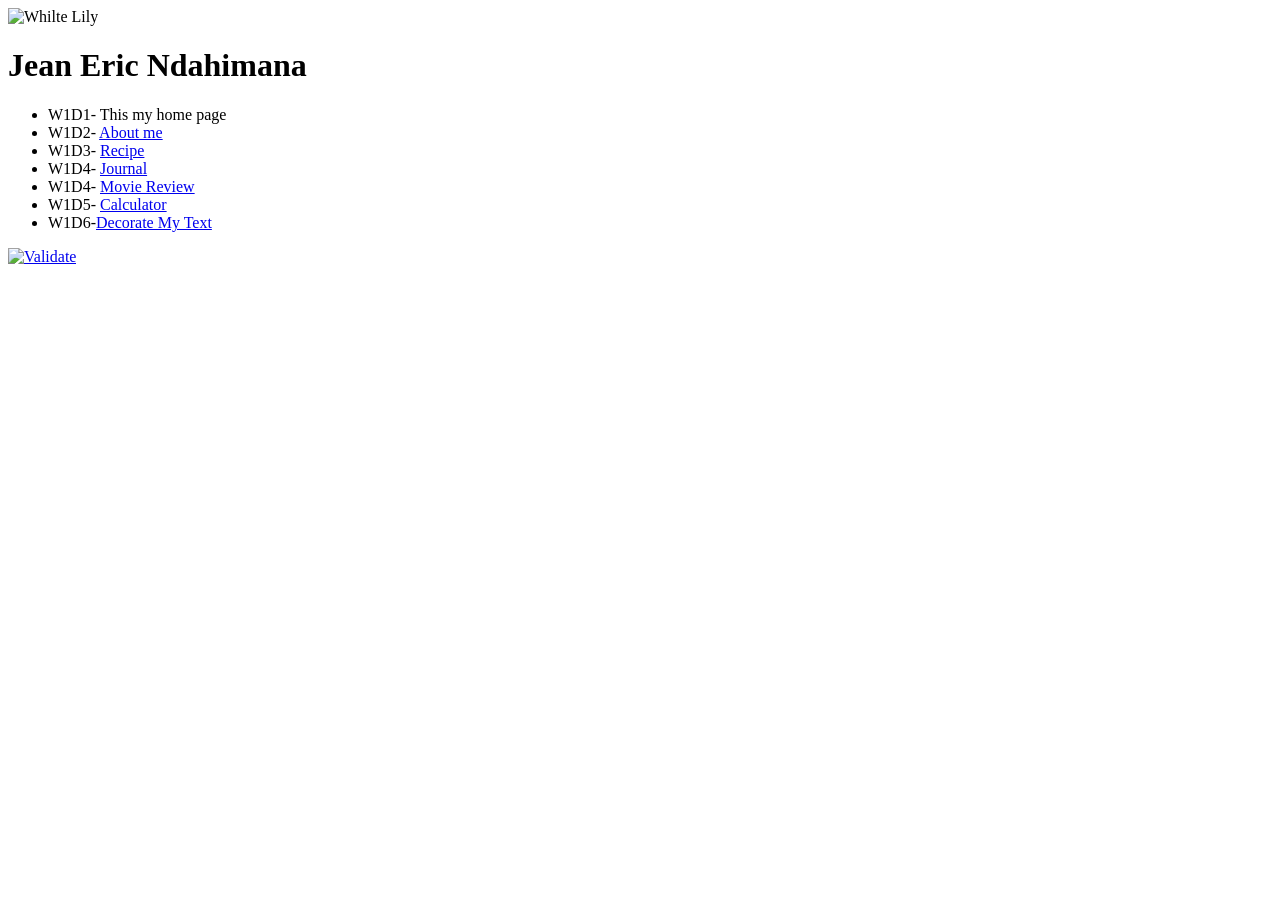
==== index.html @ d8244c6e "Update index.html" ====
<!DOCTYPE html>
<html lang="en">

<head>
    <meta charset="utf-8" />
    <title>MyWAP</title>
</head>

<body>

    <img src="Njeane.github.io/myPhoto.jpg" alt="Whilte Lily">

    <h1><strong>Jean Eric Ndahimana</strong> </h1>
    <ul>
        <li>W1D1- This my home page</li>
        <li>W1D2- <a href="aboutme.html">About me</a></li>
        <li>W1D3- <a href="pie.html">Recipe</a> </li>
        <li>W1D4- <a href="journal.html">Journal</a> </li>
        <li>W1D4- <a href="tmnt.html">Movie Review</a> </li>
        <li>W1D5- <a href="Calculator.html">Calculator</a> </li>
        <li>W1D6-<a href="decoratemytext.html">Decorate My Text</a></li>
    </ul>
    <a href="https://validator.w3.org/check/referer">
        <img src="http://mumstudents.org/cs472/images/w3c-html.png" alt="Validate" />
    </a>
</body>

</html>
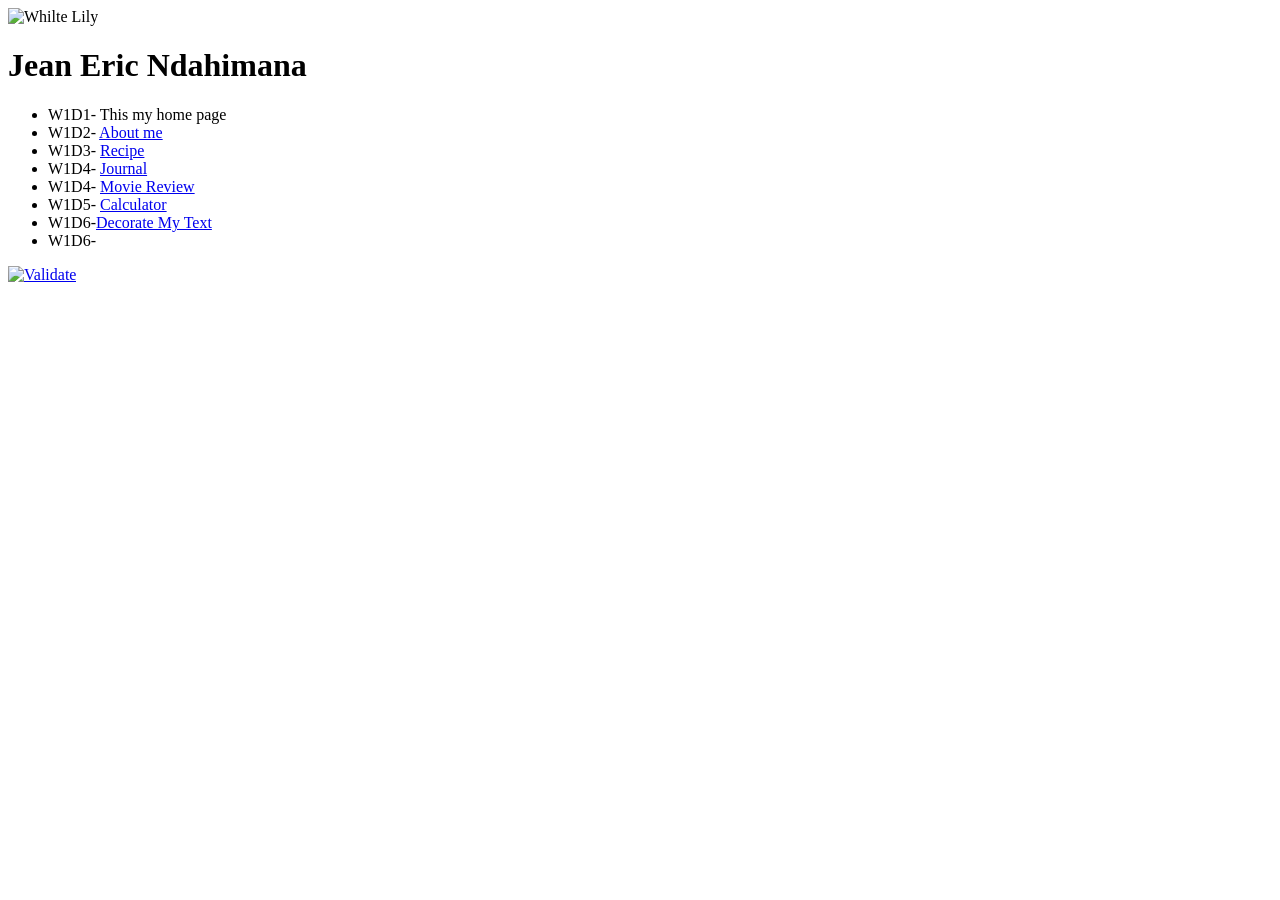
==== commit fdc065b6: "Update index.html" ====
--- a/index.html
+++ b/index.html
@@ -19,6 +19,9 @@
         <li>W1D4- <a href="tmnt.html">Movie Review</a> </li>
         <li>W1D5- <a href="Calculator.html">Calculator</a> </li>
         <li>W1D6-<a href="decoratemytext.html">Decorate My Text</a></li>
+        <li>W1D6-
+            <a href="ascii/ascii.html"></a>
+        </li>
     </ul>
     <a href="https://validator.w3.org/check/referer">
         <img src="http://mumstudents.org/cs472/images/w3c-html.png" alt="Validate" />
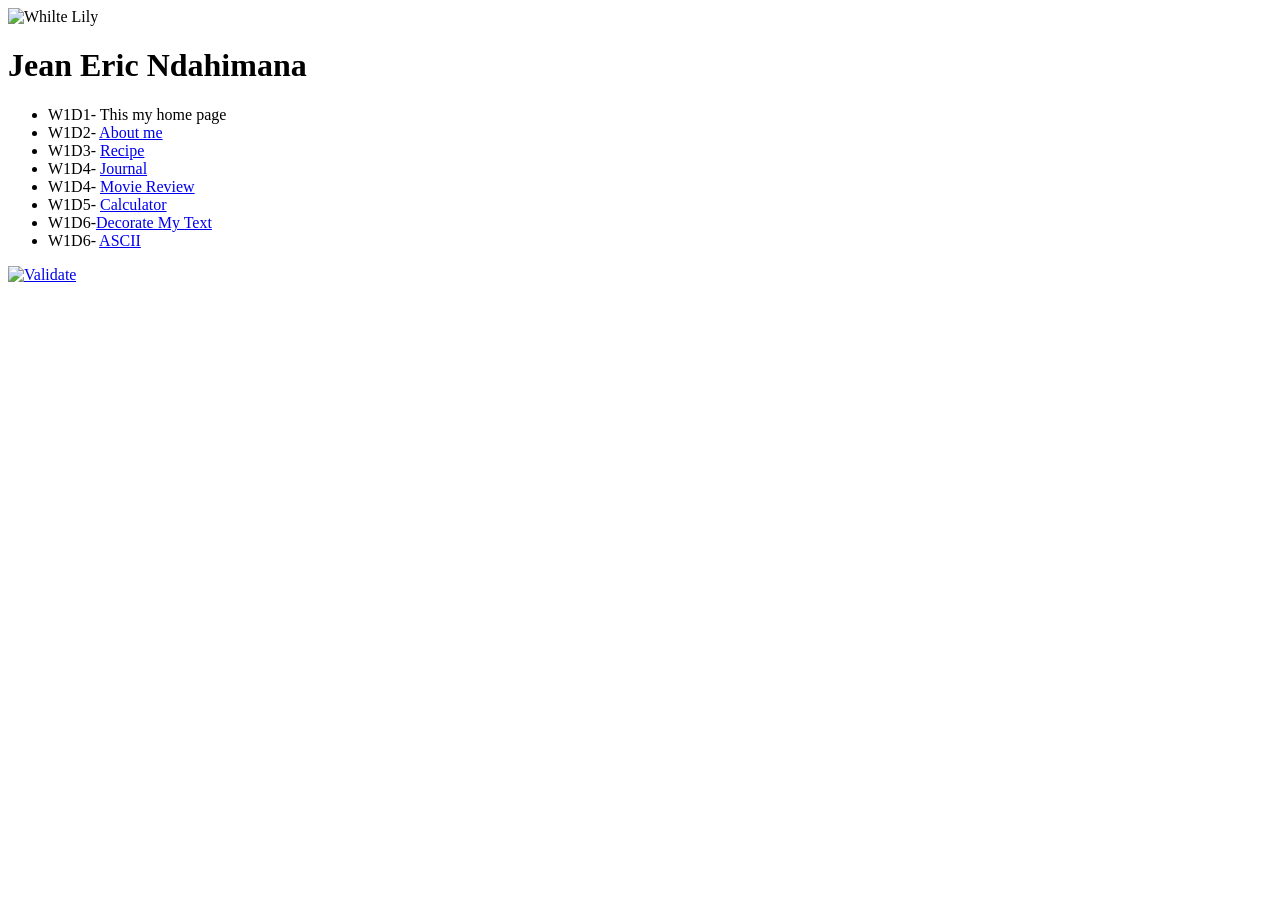
==== commit d5e0efd7: "Update index.html" ====
--- a/index.html
+++ b/index.html
@@ -20,7 +20,7 @@
         <li>W1D5- <a href="Calculator.html">Calculator</a> </li>
         <li>W1D6-<a href="decoratemytext.html">Decorate My Text</a></li>
         <li>W1D6-
-            <a href="ascii/ascii.html"></a>
+            <a href="ascii/ascii.html">ASCII</a>
         </li>
     </ul>
     <a href="https://validator.w3.org/check/referer">
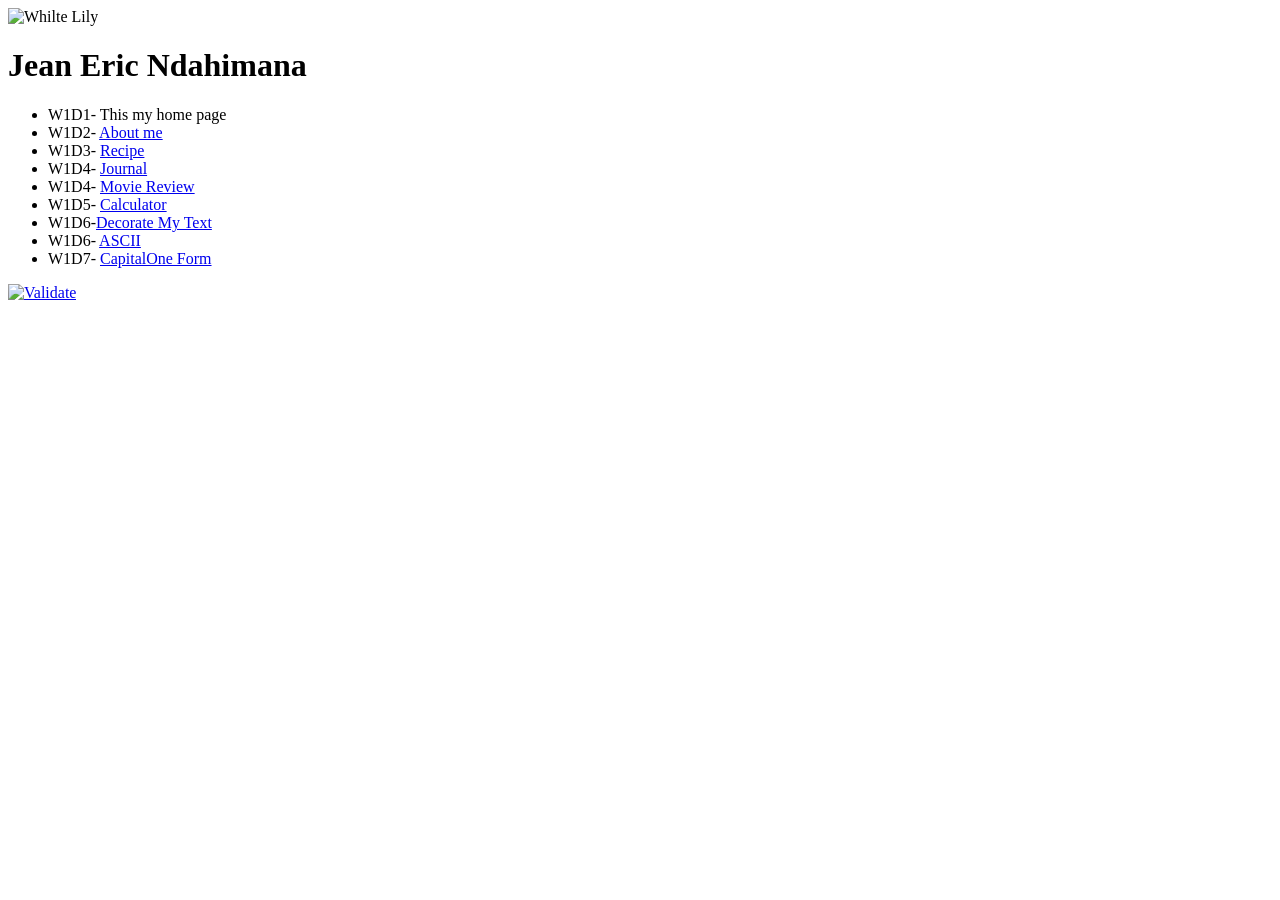
==== commit afed2be1: "Update index.html" ====
--- a/index.html
+++ b/index.html
@@ -22,6 +22,9 @@
         <li>W1D6-
             <a href="ascii/ascii.html">ASCII</a>
         </li>
+        <li>W1D7-
+            <a href="capital_form/product.html">CapitalOne Form</a>
+        </li>
     </ul>
     <a href="https://validator.w3.org/check/referer">
         <img src="http://mumstudents.org/cs472/images/w3c-html.png" alt="Validate" />
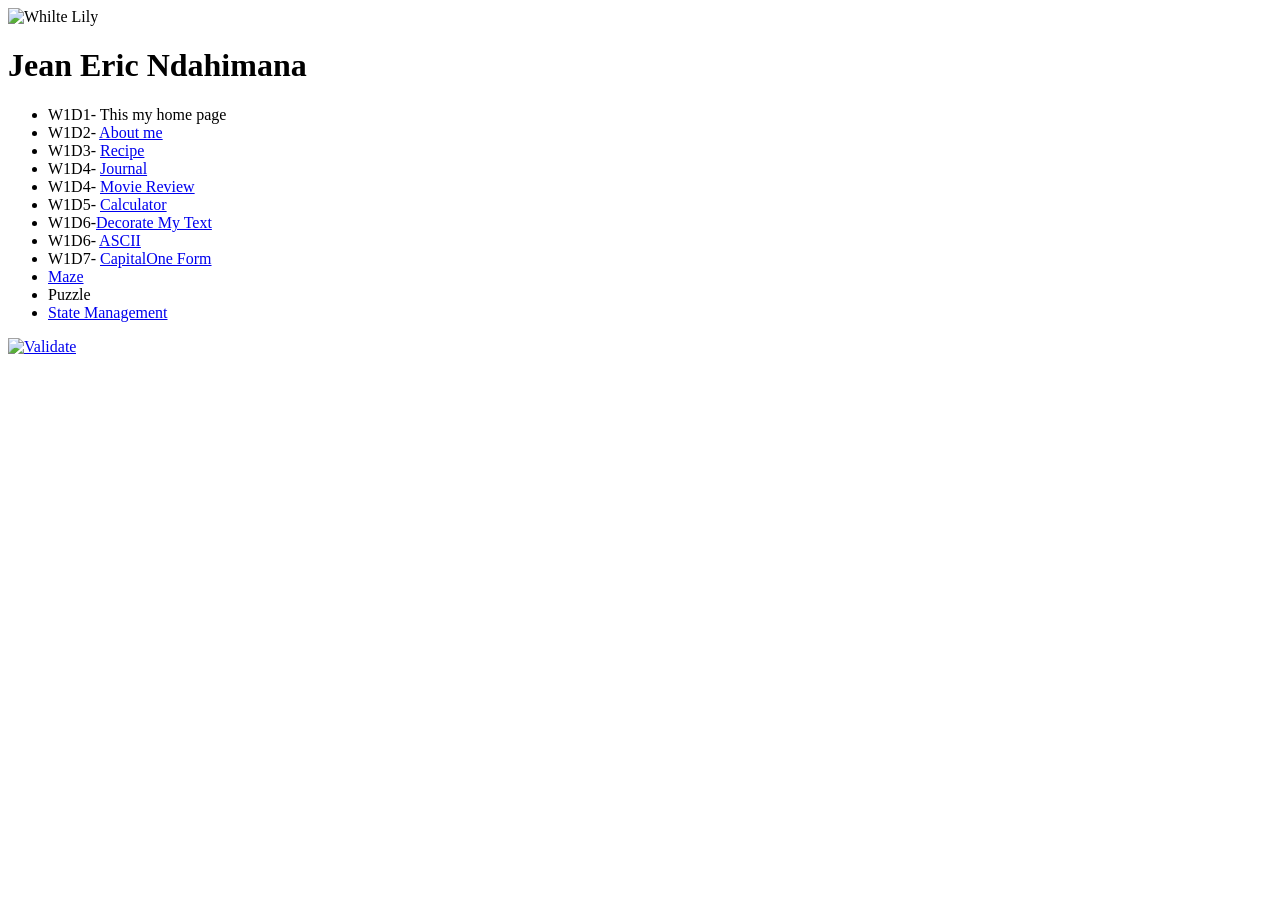
==== commit 20ee1f5a: "z" ====
--- a/index.html
+++ b/index.html
@@ -25,6 +25,9 @@
         <li>W1D7-
             <a href="capital_form/product.html">CapitalOne Form</a>
         </li>
+        <li><a href="maze.html">Maze</a></li>
+        <li href="puzzle">Puzzle</li>
+        <li><a href="https://github.com/Njeane/WAP/tree/master/StateManagement">State Management</a></li>
     </ul>
     <a href="https://validator.w3.org/check/referer">
         <img src="http://mumstudents.org/cs472/images/w3c-html.png" alt="Validate" />
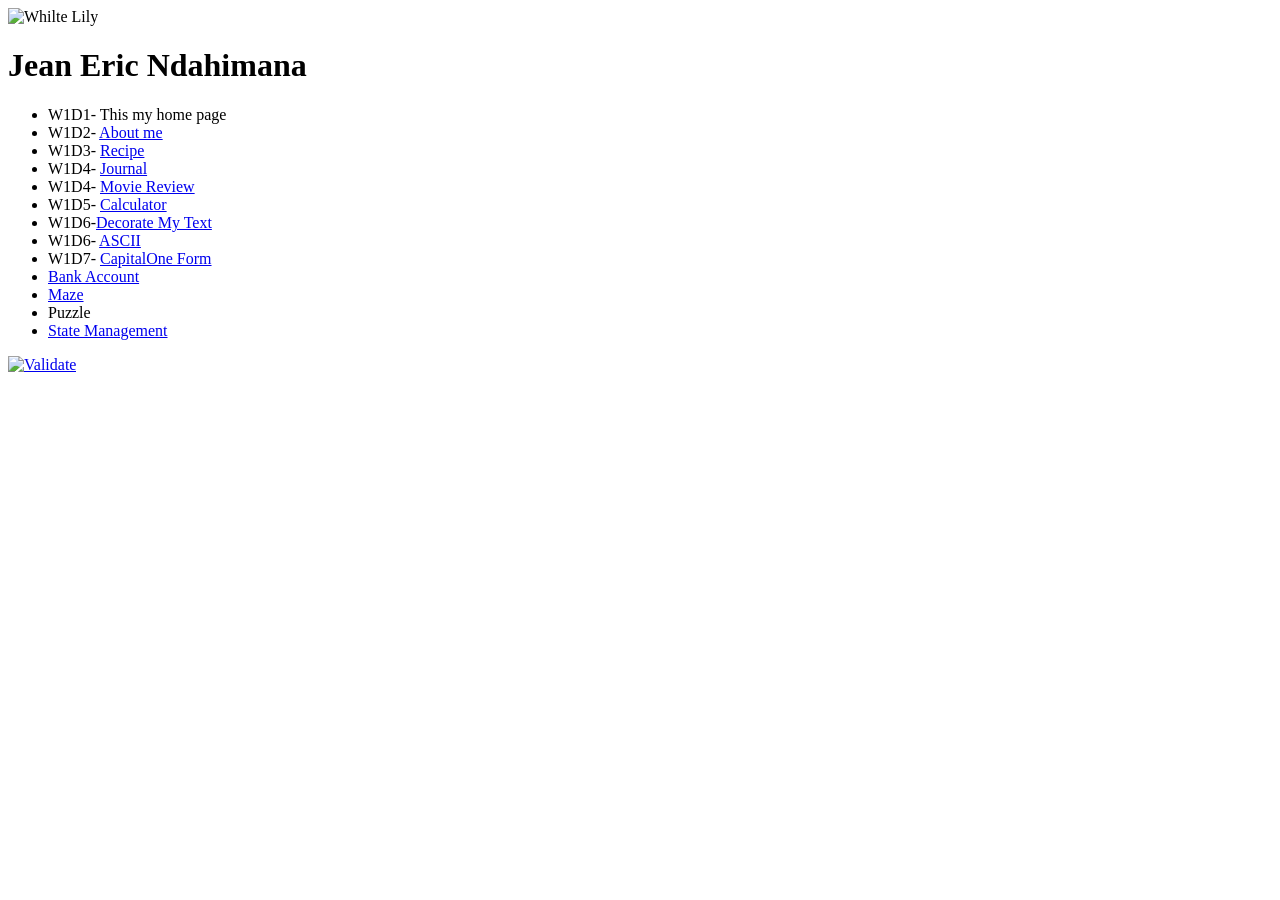
==== commit 520ad97b: "a" ====
--- a/index.html
+++ b/index.html
@@ -25,8 +25,9 @@
         <li>W1D7-
             <a href="capital_form/product.html">CapitalOne Form</a>
         </li>
+        <li><a href="bankAccount/">Bank Account</a></li>
         <li><a href="maze.html">Maze</a></li>
-        <li href="puzzle">Puzzle</li>
+        <li href="fifteen.html">Puzzle</li>
         <li><a href="https://github.com/Njeane/WAP/tree/master/StateManagement">State Management</a></li>
     </ul>
     <a href="https://validator.w3.org/check/referer">
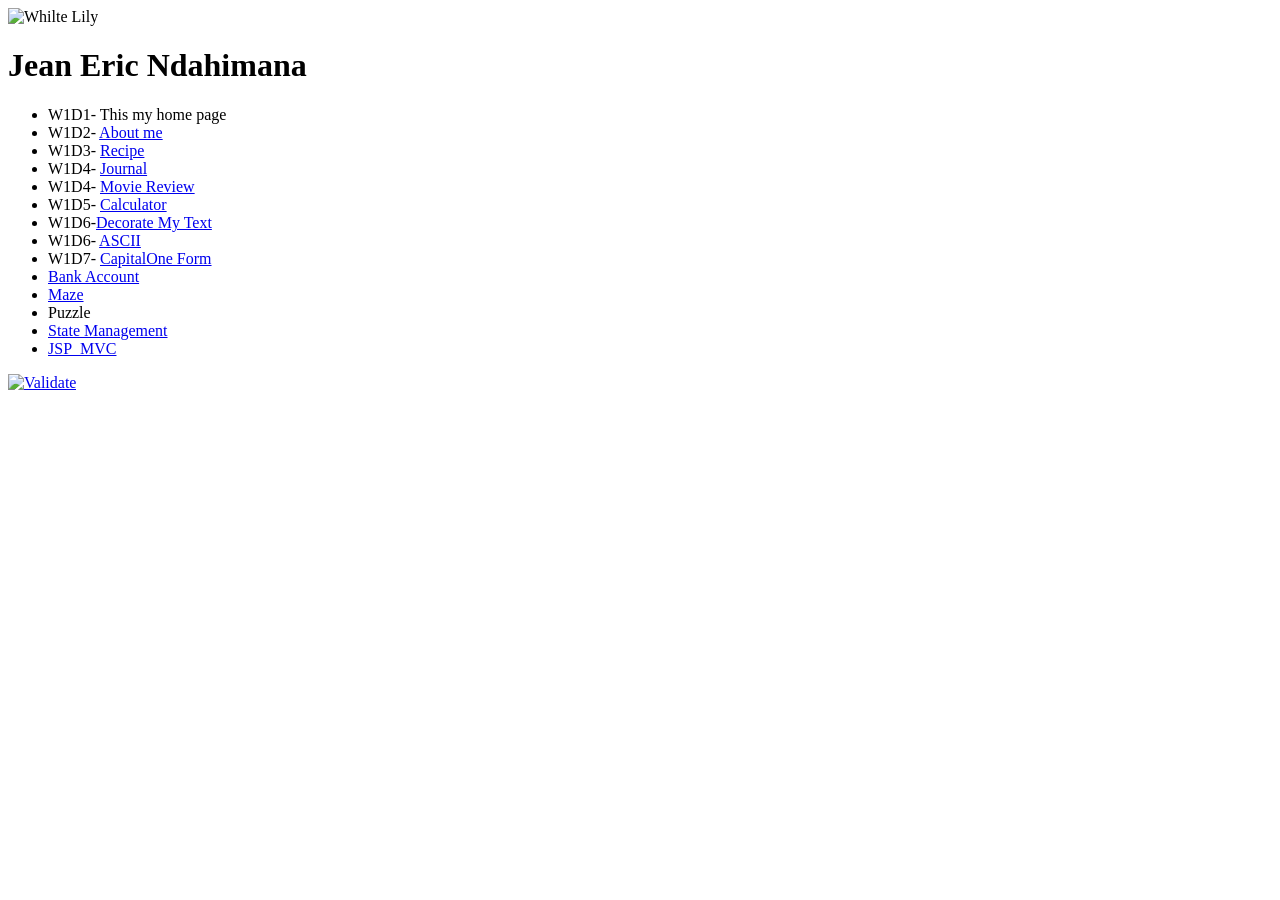
==== commit d68d3286: "Update index.html" ====
--- a/index.html
+++ b/index.html
@@ -29,6 +29,7 @@
         <li><a href="maze.html">Maze</a></li>
         <li href="fifteen.html">Puzzle</li>
         <li><a href="https://github.com/Njeane/WAP/tree/master/StateManagement">State Management</a></li>
+        <li><a href="https://github.com/Njeane/Njeane.github.io/tree/master/Assignment13">JSP_MVC</a></li>
     </ul>
     <a href="https://validator.w3.org/check/referer">
         <img src="http://mumstudents.org/cs472/images/w3c-html.png" alt="Validate" />
